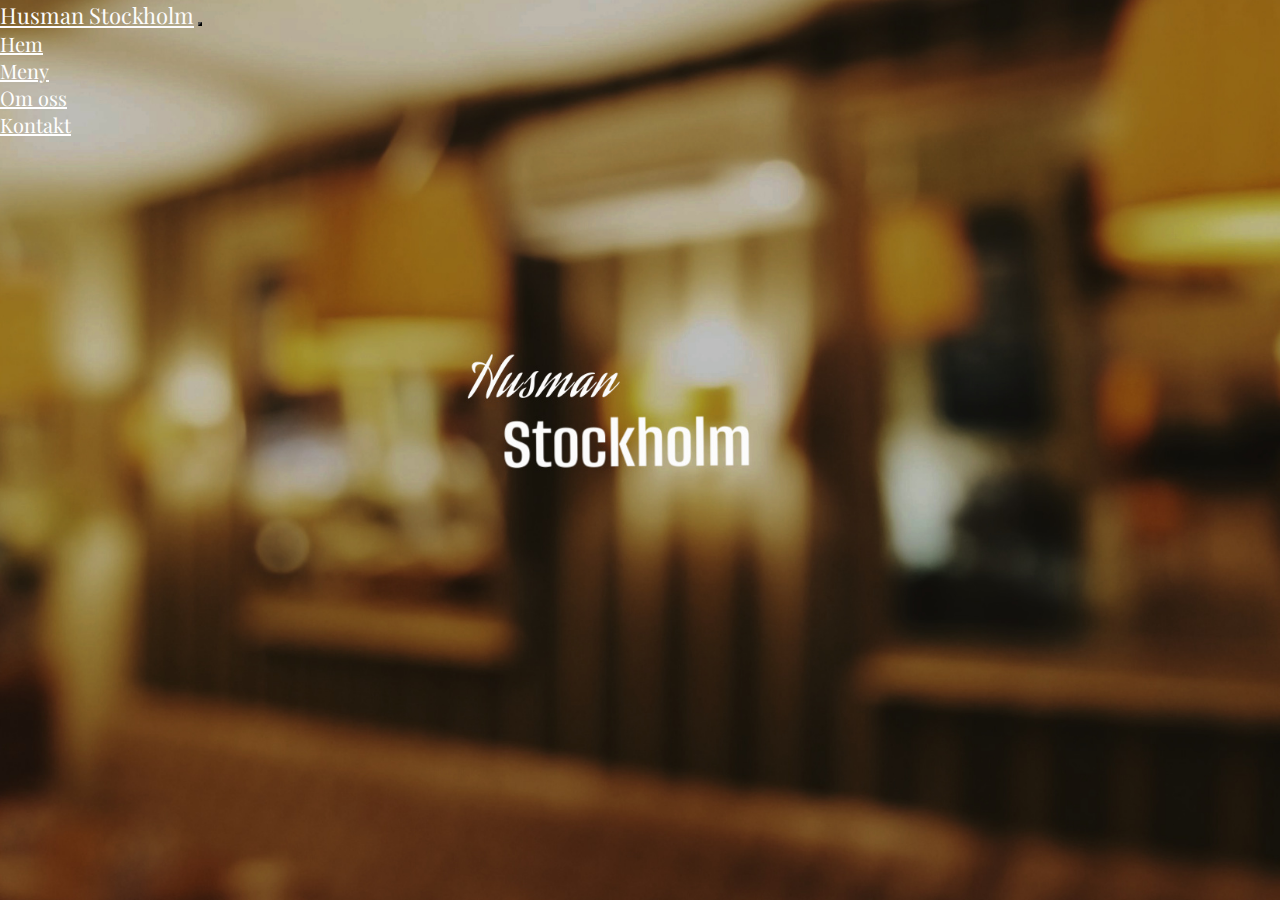
==== index.html @ 0c9f4a60 "pushar testar för pages igen" ====
<!DOCTYPE html>
<html lang="en">
<head>
    <meta charset="UTF-8">
    <meta name="viewport" content="width=device-width, initial-scale=1.0">
    <title>HusmanSTHLM</title>
    <link href="https://fonts.googleapis.com/css2?family=Playfair+Display:ital,wght@1,500&display=swap" rel="stylesheet">
    <link href="https://cdn.jsdelivr.net/npm/bootstrap@5.0.2/dist/css/bootstrap.min.css" rel="stylesheet" 
     integrity="sha384-EVSTQN3/azprG1Anm3QDgpJLIm9Nao0Yz1ztcQTwFspd3yD65VohhpuuCOmLASjC" crossorigin="anonymous">
     <script defer src="https://cdn.jsdelivr.net/npm/bootstrap@5.0.2/dist/js/bootstrap.bundle.min.js" 
     integrity="sha384-MrcW6ZMFYlzcLA8Nl+NtUVF0sA7MsXsP1UyJoMp4YLEuNSfAP+JcXn/tWtIaxVXM" 
     crossorigin="anonymous"></script>
    <link rel="stylesheet" href="https://cdnjs.cloudflare.com/ajax/libs/font-awesome/6.4.2/css/all.min.css" 
        integrity="sha512-z3gLpd7yknf1YoNbCzqRKc4qyor8gaKU1qmn+CShxbuBusANI9QpRohGBreCFkKxLhei6S9CQXFEbbKuqLg0DA==" 
        crossorigin="anonymous" referrerpolicy="no-referrer" />
    <link href="https://fonts.googleapis.com/css2?family=Playfair+Display:ital,wght@1,500&display=swap" rel="stylesheet">
    <link rel="stylesheet" href="https://cdnjs.cloudflare.com/ajax/libs/font-awesome/6.4.2/css/all.min.css" 
        integrity="sha512-z3gLpd7yknf1YoNbCzqRKc4qyor8gaKU1qmn+CShxbuBusANI9QpRohGBreCFkKxLhei6S9CQXFEbbKuqLg0DA==" 
        crossorigin="anonymous" referrerpolicy="no-referrer" />
        <link href="https://fonts.googleapis.com/css2?family=Playfair+Display:ital,wght@1,500&display=swap" rel="stylesheet">
    <link rel="stylesheet" href="/style.css">
</head>
<body>
    <div class="background"></div>
    <!-- Navigationbar Container som hämtas med en javascript fetch - den hämtar navbar.html -->
    <div id="navbar-container"></div>
    
        <!-- Funktion som fetchar navigationsbaren  -->
        <script>
            function includeNavbar() {
            fetch('navbar.html')
                .then(response => response.text())
                .then(data => {
                document.getElementById('navbar-container').innerHTML = data;
            });
            }
            
            includeNavbar();
        </script> 
</body>
</html>
---- style.css ----
* {
    padding: 0;
    margin: 0;
    box-sizing: border-box;
}

body {
    background-image: url(/images/BG\ STHLM.jpg);
    background-size: cover;
    height: 100vh;
    width: 100%;
    background-position: center;
    overflow: hidden;

}


.telefon p {
    margin-right: 40vw;
    font-size: 28px;
    padding-top: 1%;
    padding-left: 2vw;

}


.telefon { /* Ändra den så att den blir mer centrerad */
    font-size: 20px;
    color: white;
    display: flex;
    justify-content: center;
    padding-top: 20vh;
    padding-right: 6vh;
}

.telefon i {
    font-size: 22px;
    margin-right: 1.5vw;
    margin-top: 0.5vw; /* korrigera efter behov */
    color: green;
}


.tider {
display: flex;
justify-content: center;
padding-top: 55vh;
align-items: center;
color: white;
font-size: 20px;
padding-right: 2vw;
}

#bowl { /* ändra lite på den så du anpassar den */
    padding-top: 5vh;
    padding-left: 40%;
}
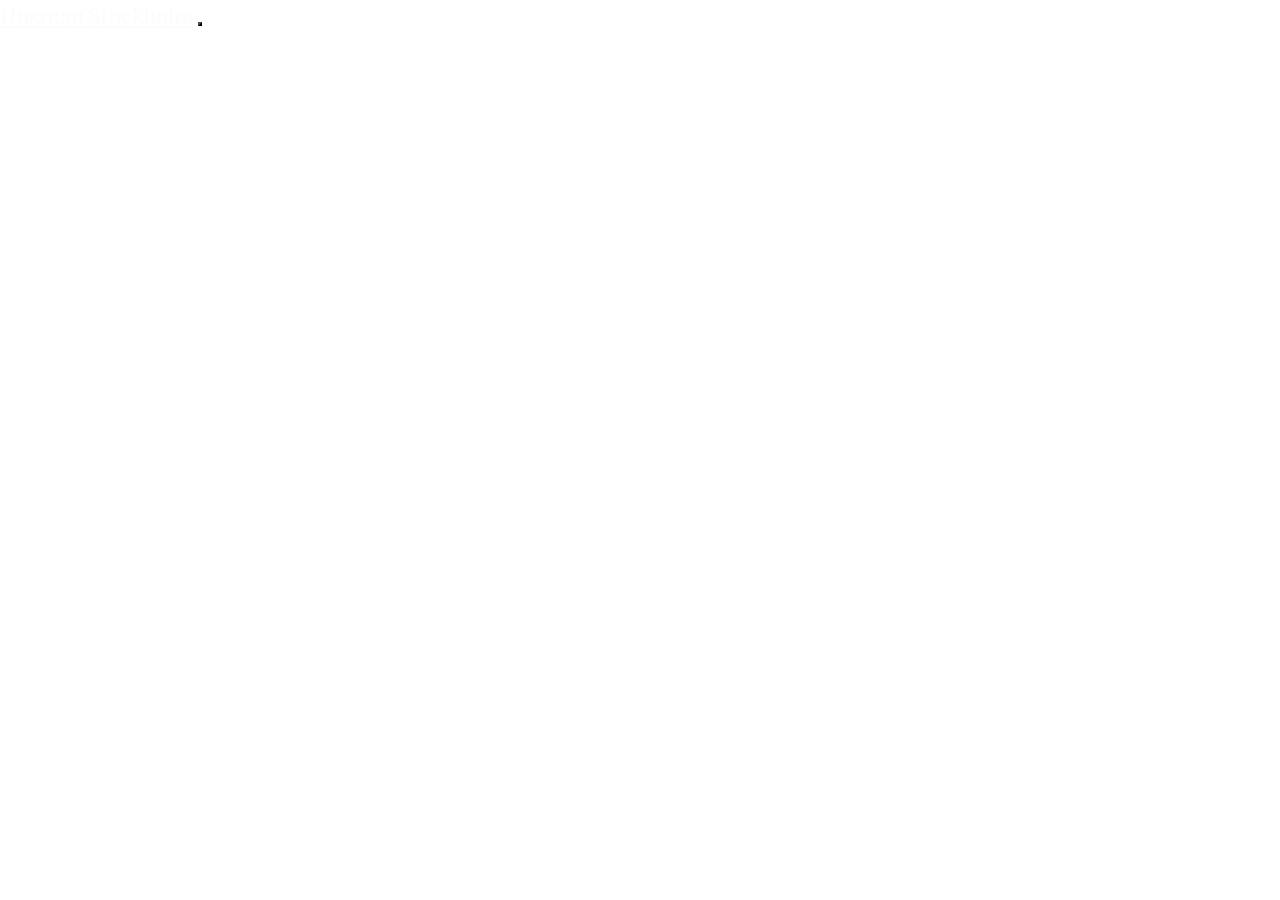
==== commit 521ec724: "pushar ny root map för css igen testar för gh pages" ====
--- a/index.html
+++ b/index.html
@@ -18,7 +18,7 @@
         integrity="sha512-z3gLpd7yknf1YoNbCzqRKc4qyor8gaKU1qmn+CShxbuBusANI9QpRohGBreCFkKxLhei6S9CQXFEbbKuqLg0DA==" 
         crossorigin="anonymous" referrerpolicy="no-referrer" />
         <link href="https://fonts.googleapis.com/css2?family=Playfair+Display:ital,wght@1,500&display=swap" rel="stylesheet">
-    <link rel="stylesheet" href="/style.css">
+    <link rel="stylesheet" href="CSS/style.css">
 </head>
 <body>
     <div class="background"></div>
--- a/CSS/style.css
+++ b/CSS/style.css
@@ -0,0 +1,57 @@
+* {
+    padding: 0;
+    margin: 0;
+    box-sizing: border-box;
+}
+
+body {
+    background-image: url(images/BG\ STHLM.jpg);
+    background-size: cover;
+    height: 100vh;
+    width: 100%;
+    background-position: center;
+    overflow: hidden;
+
+}
+
+
+.telefon p {
+    margin-right: 40vw;
+    font-size: 28px;
+    padding-top: 1%;
+    padding-left: 2vw;
+
+}
+
+
+.telefon { /* Ändra den så att den blir mer centrerad */
+    font-size: 20px;
+    color: white;
+    display: flex;
+    justify-content: center;
+    padding-top: 20vh;
+    padding-right: 6vh;
+}
+
+.telefon i {
+    font-size: 22px;
+    margin-right: 1.5vw;
+    margin-top: 0.5vw; /* korrigera efter behov */
+    color: green;
+}
+
+
+.tider {
+display: flex;
+justify-content: center;
+padding-top: 55vh;
+align-items: center;
+color: white;
+font-size: 20px;
+padding-right: 2vw;
+}
+
+#bowl { /* ändra lite på den så du anpassar den */
+    padding-top: 5vh;
+    padding-left: 40%;
+}
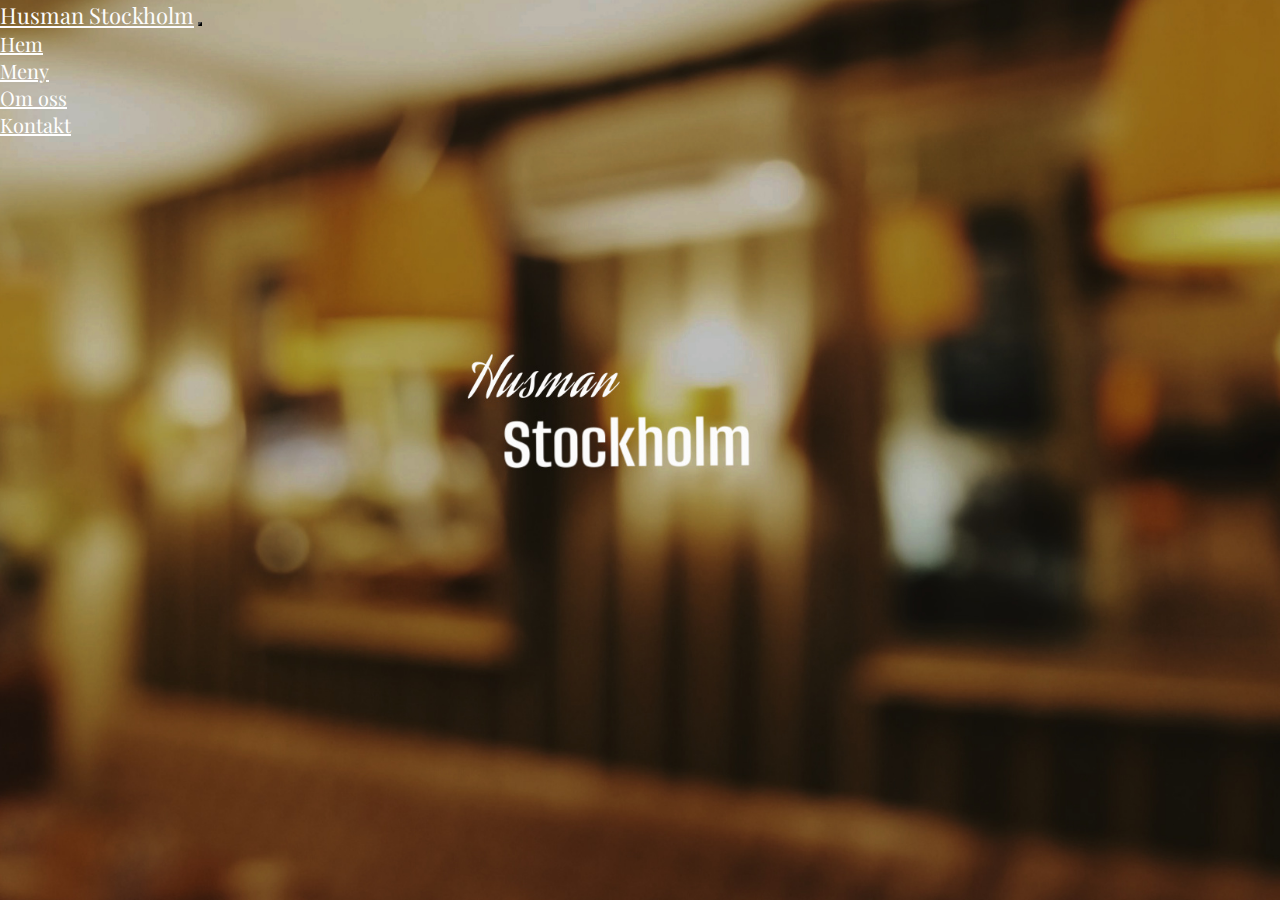
==== commit ca767924: "pushar senaste ändringar så det fungerar gh pages" ====
--- a/index.html
+++ b/index.html
@@ -18,7 +18,7 @@
         integrity="sha512-z3gLpd7yknf1YoNbCzqRKc4qyor8gaKU1qmn+CShxbuBusANI9QpRohGBreCFkKxLhei6S9CQXFEbbKuqLg0DA==" 
         crossorigin="anonymous" referrerpolicy="no-referrer" />
         <link href="https://fonts.googleapis.com/css2?family=Playfair+Display:ital,wght@1,500&display=swap" rel="stylesheet">
-    <link rel="stylesheet" href="CSS/style.css">
+    <link rel="stylesheet" href="style.css">
 </head>
 <body>
     <div class="background"></div>
--- a/style.css
+++ b/style.css
@@ -0,0 +1,57 @@
+* {
+    padding: 0;
+    margin: 0;
+    box-sizing: border-box;
+}
+
+body {
+    background-image: url(images/BG\ STHLM.jpg);
+    background-size: cover;
+    height: 100vh;
+    width: 100%;
+    background-position: center;
+    overflow: hidden;
+
+}
+
+
+.telefon p {
+    margin-right: 40vw;
+    font-size: 28px;
+    padding-top: 1%;
+    padding-left: 2vw;
+
+}
+
+
+.telefon { /* Ändra den så att den blir mer centrerad */
+    font-size: 20px;
+    color: white;
+    display: flex;
+    justify-content: center;
+    padding-top: 20vh;
+    padding-right: 6vh;
+}
+
+.telefon i {
+    font-size: 22px;
+    margin-right: 1.5vw;
+    margin-top: 0.5vw; /* korrigera efter behov */
+    color: green;
+}
+
+
+.tider {
+display: flex;
+justify-content: center;
+padding-top: 55vh;
+align-items: center;
+color: white;
+font-size: 20px;
+padding-right: 2vw;
+}
+
+#bowl { /* ändra lite på den så du anpassar den */
+    padding-top: 5vh;
+    padding-left: 40%;
+}
